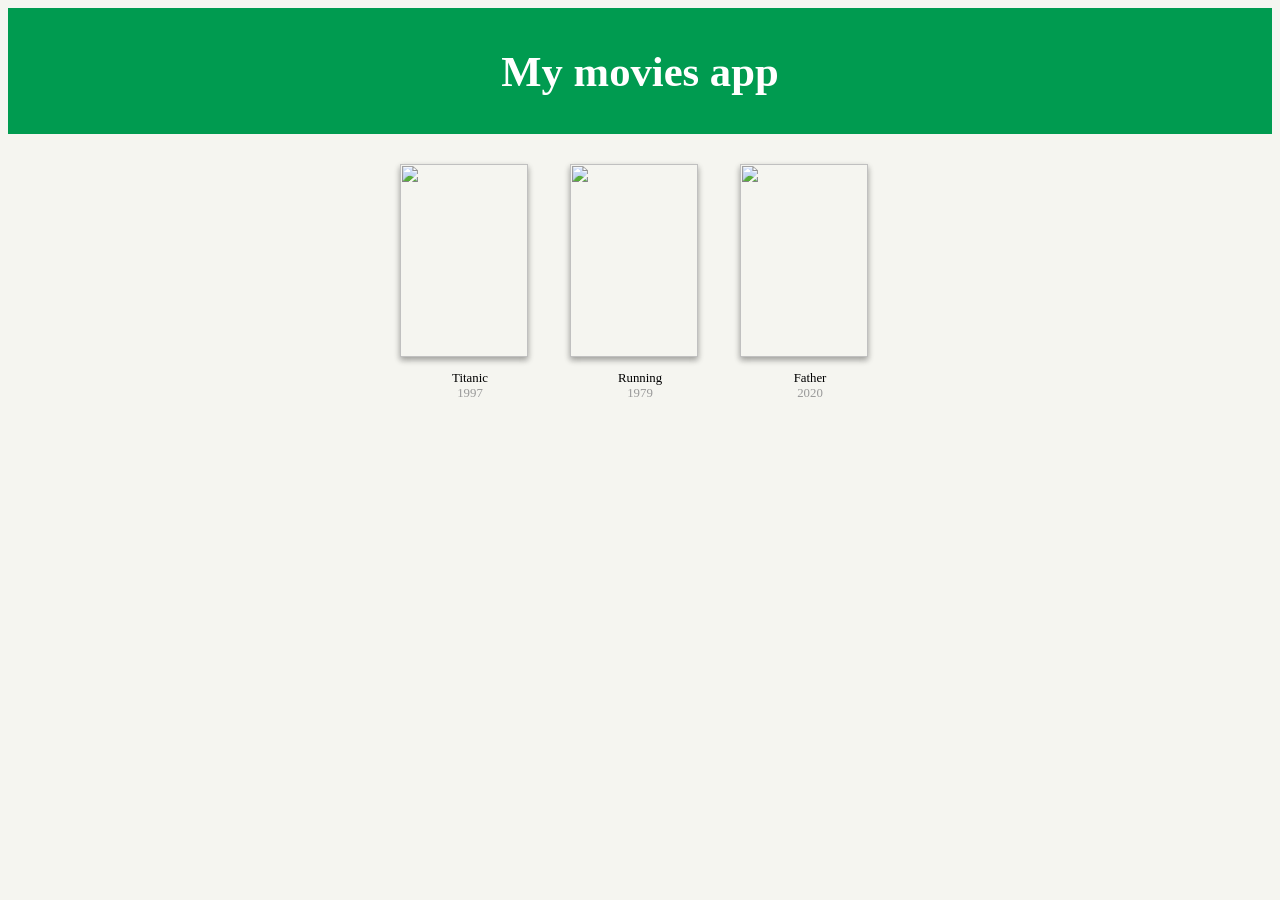
==== _static/index.html @ d0c4212f "Generate website displaying movies from a database" ====
<!DOCTYPE html>
<html lang="en">
<head>
    <title>My Movie App</title>
    <link rel="stylesheet" href="style.css"/>
</head>
<body>
<div class="list-movies-title">
    <h1>My movies app</h1>
</div>
<div>
    <ol class="movie-grid">
        <li>
<div class="movie">
<img class="movie-poster" src="https://m.media-amazon.com/images/M/MV5BYzYyN2FiZmUtYWYzMy00MzViLWJkZTMtOGY1ZjgzNWMwN2YxXkEyXkFqcGc@._V1_QL75_UX380_CR0,2,380,562_.jpg"/>
<div class="movie-title">Titanic</div>
<div class="movie-year">1997</div>
</div>
</li>
<li>
<div class="movie">
<img class="movie-poster" src="https://m.media-amazon.com/images/M/MV5BY2IzN2VmMjQtMWFlNC00ZmEzLTk4YjYtZjhiMjlkYjYzMGVjXkEyXkFqcGc@._V1_SX300.jpg"/>
<div class="movie-title">Running</div>
<div class="movie-year">1979</div>
</div>
</li>
<li>
<div class="movie">
<img class="movie-poster" src="https://m.media-amazon.com/images/M/MV5BOGRlMGFhMDgtMjU4YS00MzljLWI0MzYtMzc5ODNiYzc3NzAzXkEyXkFqcGc@._V1_SX300.jpg"/>
<div class="movie-title">Father</div>
<div class="movie-year">2020</div>
</div>
</li>

    </ol>
</div>
</body>
</html>
---- _static/style.css ----
body {
  background: #F5F5F0;
  color: black;
  font-family: Monaco;
}

.list-movies-title {
  padding: 10px 0;
  background: #009B50;
  color: white;
  text-align: center;
  font-size: 16pt;
}

.movie-grid {
  list-style-type: none;
  padding: 0;
  margin: 0;
  margin-top: 20px;
  display: flex;
  justify-content: center;
}

.movie-grid li {
  padding: 10px 15px;
  text-align: left;
}

.movie {
  width: 140px;
}

.movie-title,
.movie-year {
  font-size: 0.8em;
  text-align: center;
}

.movie-title {
  margin-top: 10px;
}

.movie-year {
  color: #999;
}


.movie-poster {
    box-shadow: 0 3px 6px rgba(0, 0, 0, 0.16), 0 3px 6px rgba(0, 0, 0, 0.23);
    width: 128px;
    height: 193px;
}
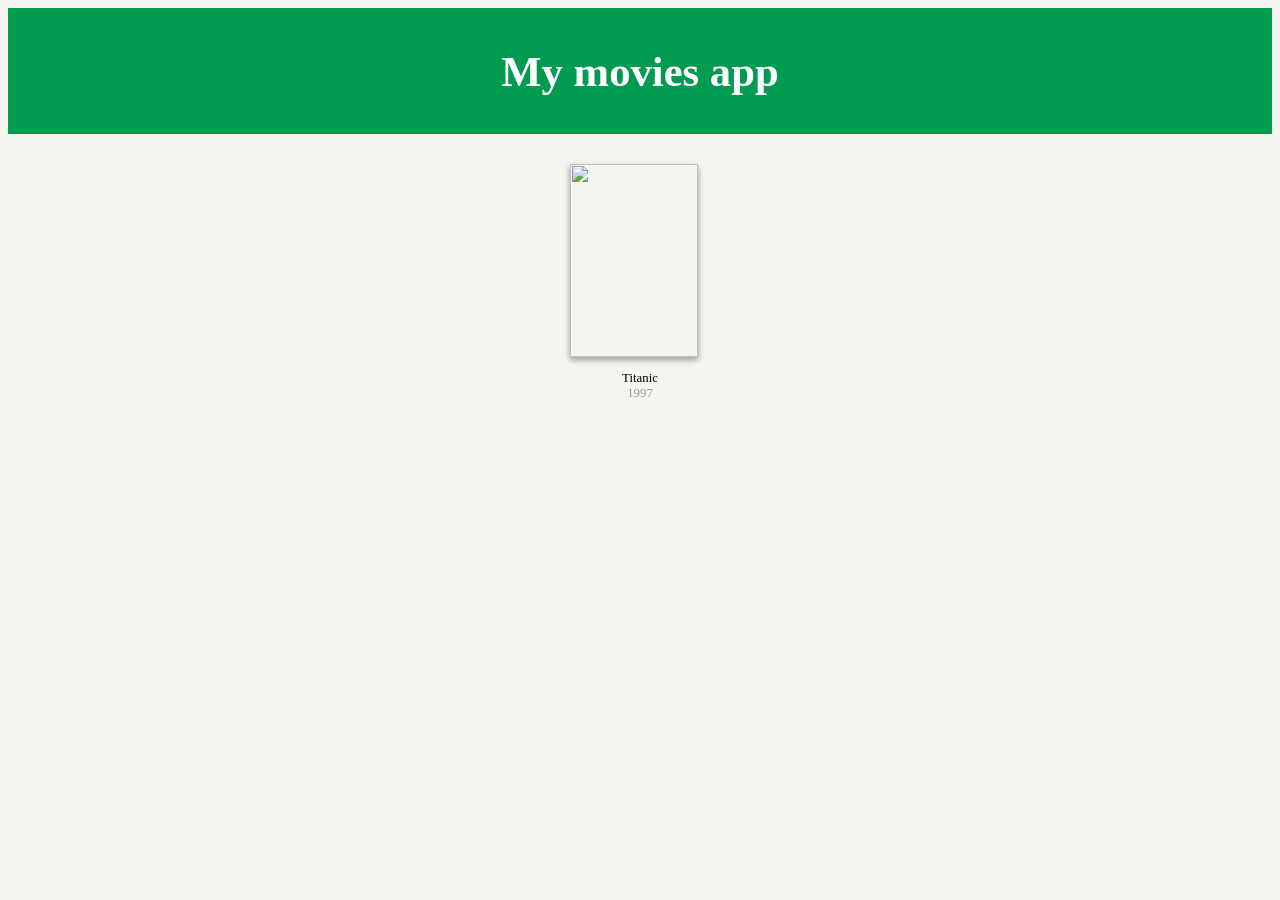
==== commit 80fb0faf: "update notes feature and tooltip implemented" ====
--- a/_static/index.html
+++ b/_static/index.html
@@ -12,23 +12,12 @@
     <ol class="movie-grid">
         <li>
 <div class="movie">
+<div class="tooltip">
+<span class="tooltiptext">my favorite movie</span>
 <img class="movie-poster" src="https://m.media-amazon.com/images/M/MV5BYzYyN2FiZmUtYWYzMy00MzViLWJkZTMtOGY1ZjgzNWMwN2YxXkEyXkFqcGc@._V1_QL75_UX380_CR0,2,380,562_.jpg"/>
+</div>
 <div class="movie-title">Titanic</div>
 <div class="movie-year">1997</div>
-</div>
-</li>
-<li>
-<div class="movie">
-<img class="movie-poster" src="https://m.media-amazon.com/images/M/MV5BY2IzN2VmMjQtMWFlNC00ZmEzLTk4YjYtZjhiMjlkYjYzMGVjXkEyXkFqcGc@._V1_SX300.jpg"/>
-<div class="movie-title">Running</div>
-<div class="movie-year">1979</div>
-</div>
-</li>
-<li>
-<div class="movie">
-<img class="movie-poster" src="https://m.media-amazon.com/images/M/MV5BOGRlMGFhMDgtMjU4YS00MzljLWI0MzYtMzc5ODNiYzc3NzAzXkEyXkFqcGc@._V1_SX300.jpg"/>
-<div class="movie-title">Father</div>
-<div class="movie-year">2020</div>
 </div>
 </li>
 
--- a/_static/style.css
+++ b/_static/style.css
@@ -50,3 +50,26 @@
     width: 128px;
     height: 193px;
 }
+
+.tooltip {
+  position: relative;
+  display: inline-block;
+  cursor: pointer;
+}
+
+.tooltiptext {
+  visibility: hidden;
+  width: 130px;
+  background-color: lightgrey;
+  color: black;
+  text-align: center;
+  border-radius: 6px;
+  padding: 5px 0;
+  position: absolute;
+  z-index: 1;
+  bottom: 100%;
+}
+
+.tooltip:hover .tooltiptext {
+  visibility: visible;
+}
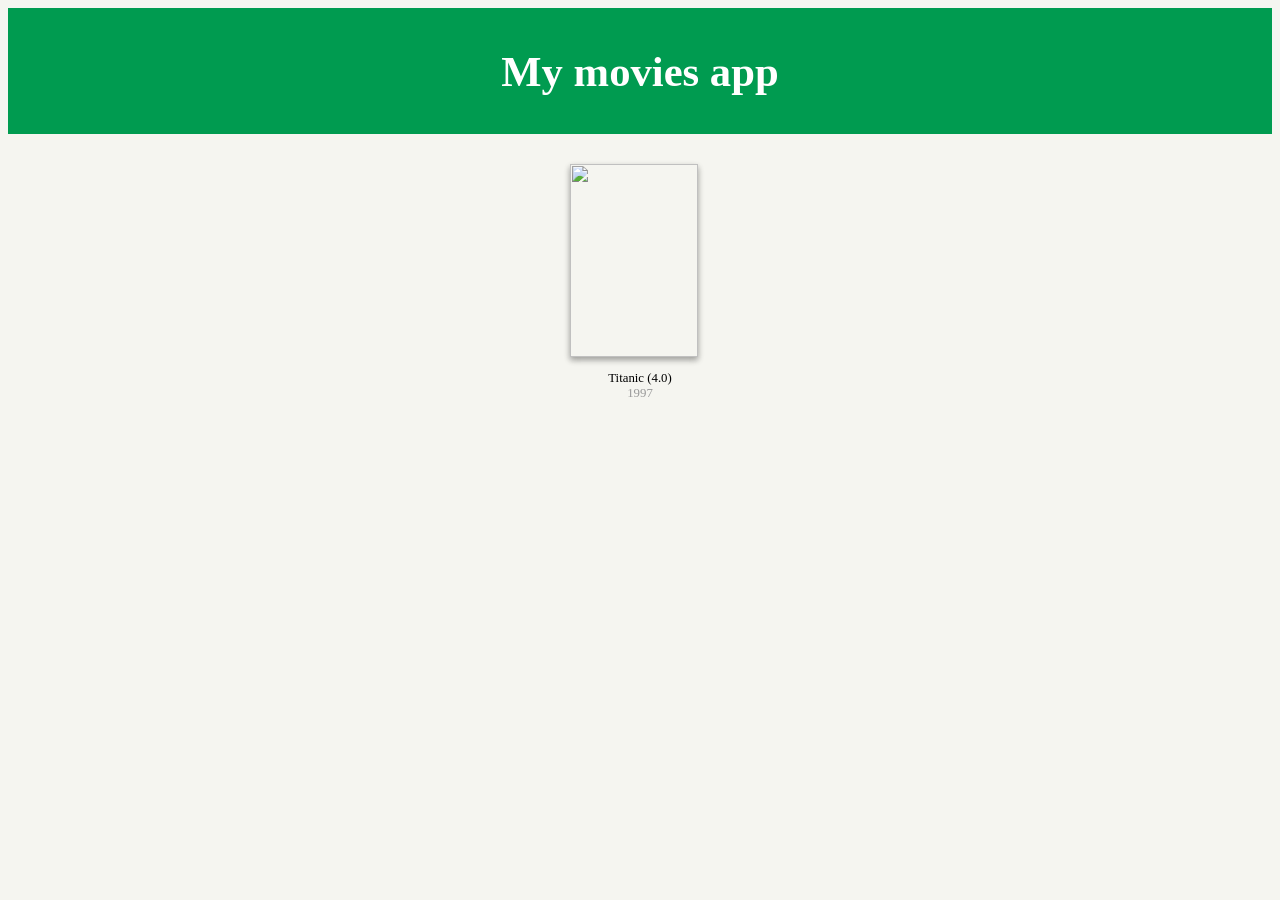
==== commit 0c976781: "bonus - rating implemented" ====
--- a/_static/index.html
+++ b/_static/index.html
@@ -16,7 +16,7 @@
 <span class="tooltiptext">my favorite movie</span>
 <img class="movie-poster" src="https://m.media-amazon.com/images/M/MV5BYzYyN2FiZmUtYWYzMy00MzViLWJkZTMtOGY1ZjgzNWMwN2YxXkEyXkFqcGc@._V1_QL75_UX380_CR0,2,380,562_.jpg"/>
 </div>
-<div class="movie-title">Titanic</div>
+<div class="movie-title">Titanic (4.0)</div>
 <div class="movie-year">1997</div>
 </div>
 </li>
